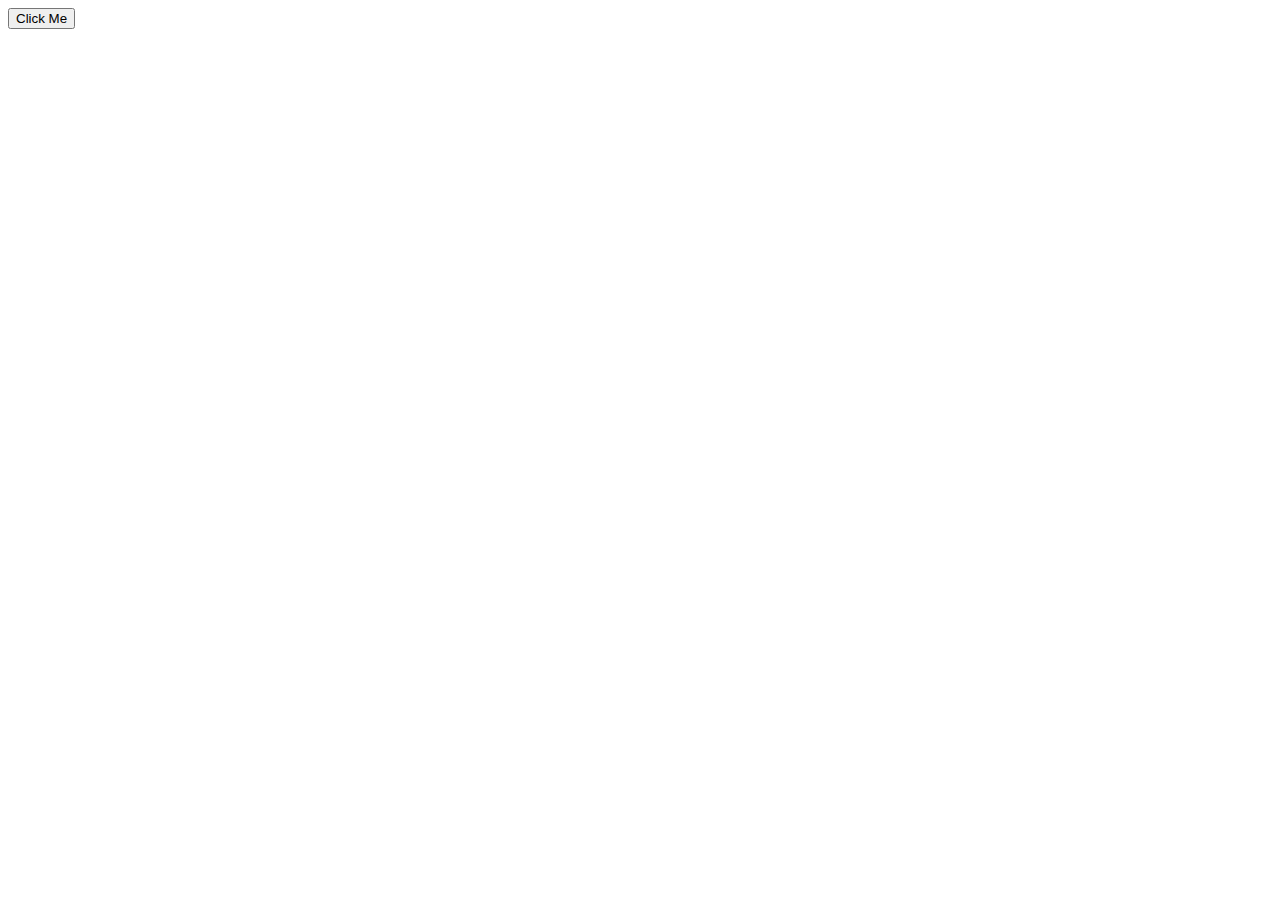
==== index.html @ 2c1f13cc "Functions" ====
<!DOCTYPE html>
<html lang="en">
<head>
    <meta charset="UTF-8">
    <meta name="viewport" content="width=device-width, initial-scale=1.0">
    <title>Document</title>
</head>
<body>
    <input type="button" onclick="msg()" value="Click Me"/>
    <script src="Functions.js"></script>
</body>
</html>
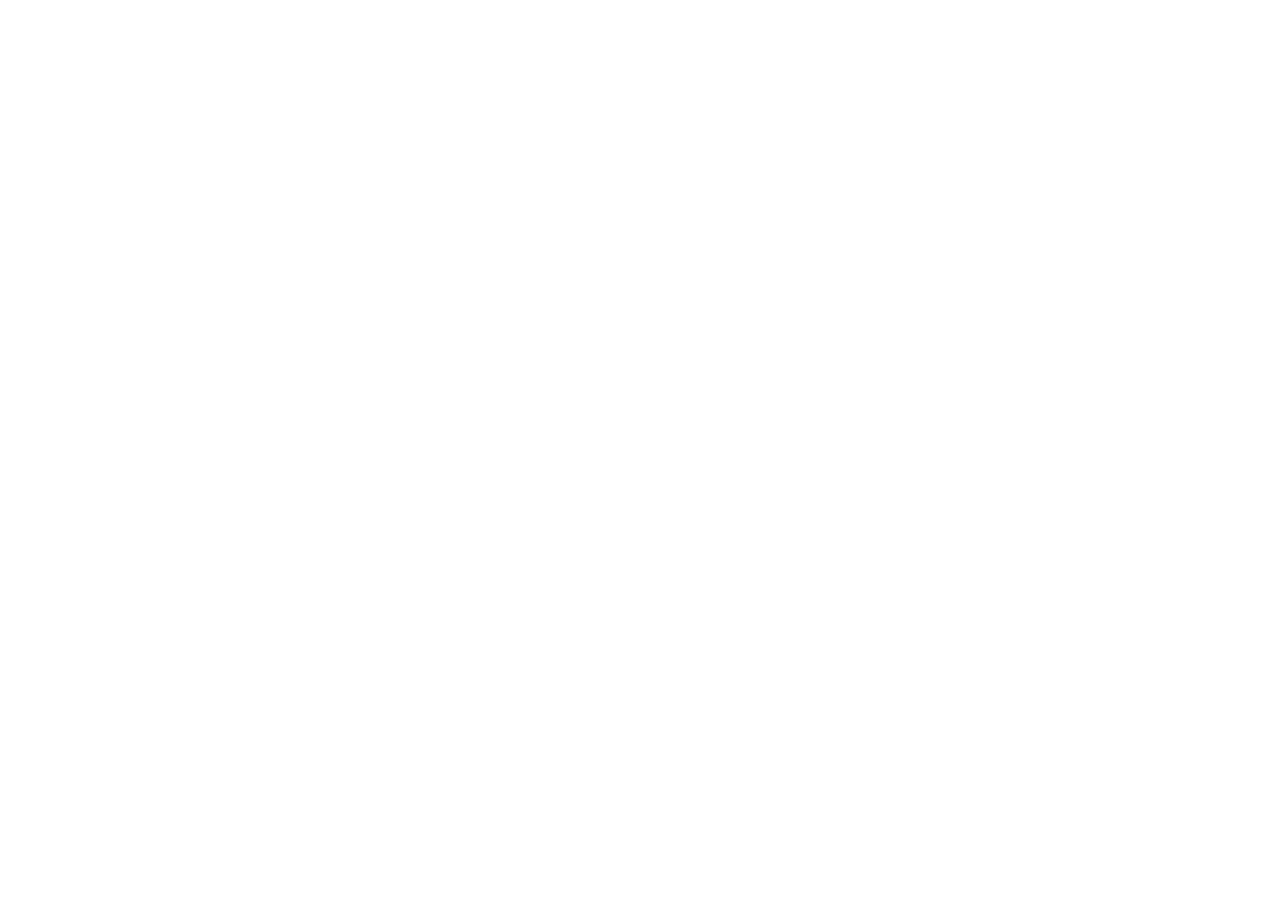
==== commit a2ca33a0: "BOM" ====
--- a/index.html
+++ b/index.html
@@ -1,12 +1,16 @@
 <!DOCTYPE html>
 <html lang="en">
-<head>
-    <meta charset="UTF-8">
-    <meta name="viewport" content="width=device-width, initial-scale=1.0">
+  <head>
+    <meta charset="UTF-8" />
+    <meta name="viewport" content="width=device-width, initial-scale=1.0" />
     <title>Document</title>
-</head>
-<body>
-    <input type="button" onclick="msg()" value="Click Me"/>
-    <script src="Functions.js"></script>
-</body>
-</html>+  </head>
+  <body>
+    <input type="button" onclick="msg()" value="Click Me" />
+    <button onclick="history.back()">Go Back</button>
+    <button onclick="history.forward()">Go Forward</button>
+    <button onclick="history.go(-2)">Go Two Pages Back</button>
+
+    <script src="12_BOM.js"></script>
+  </body>
+</html>
